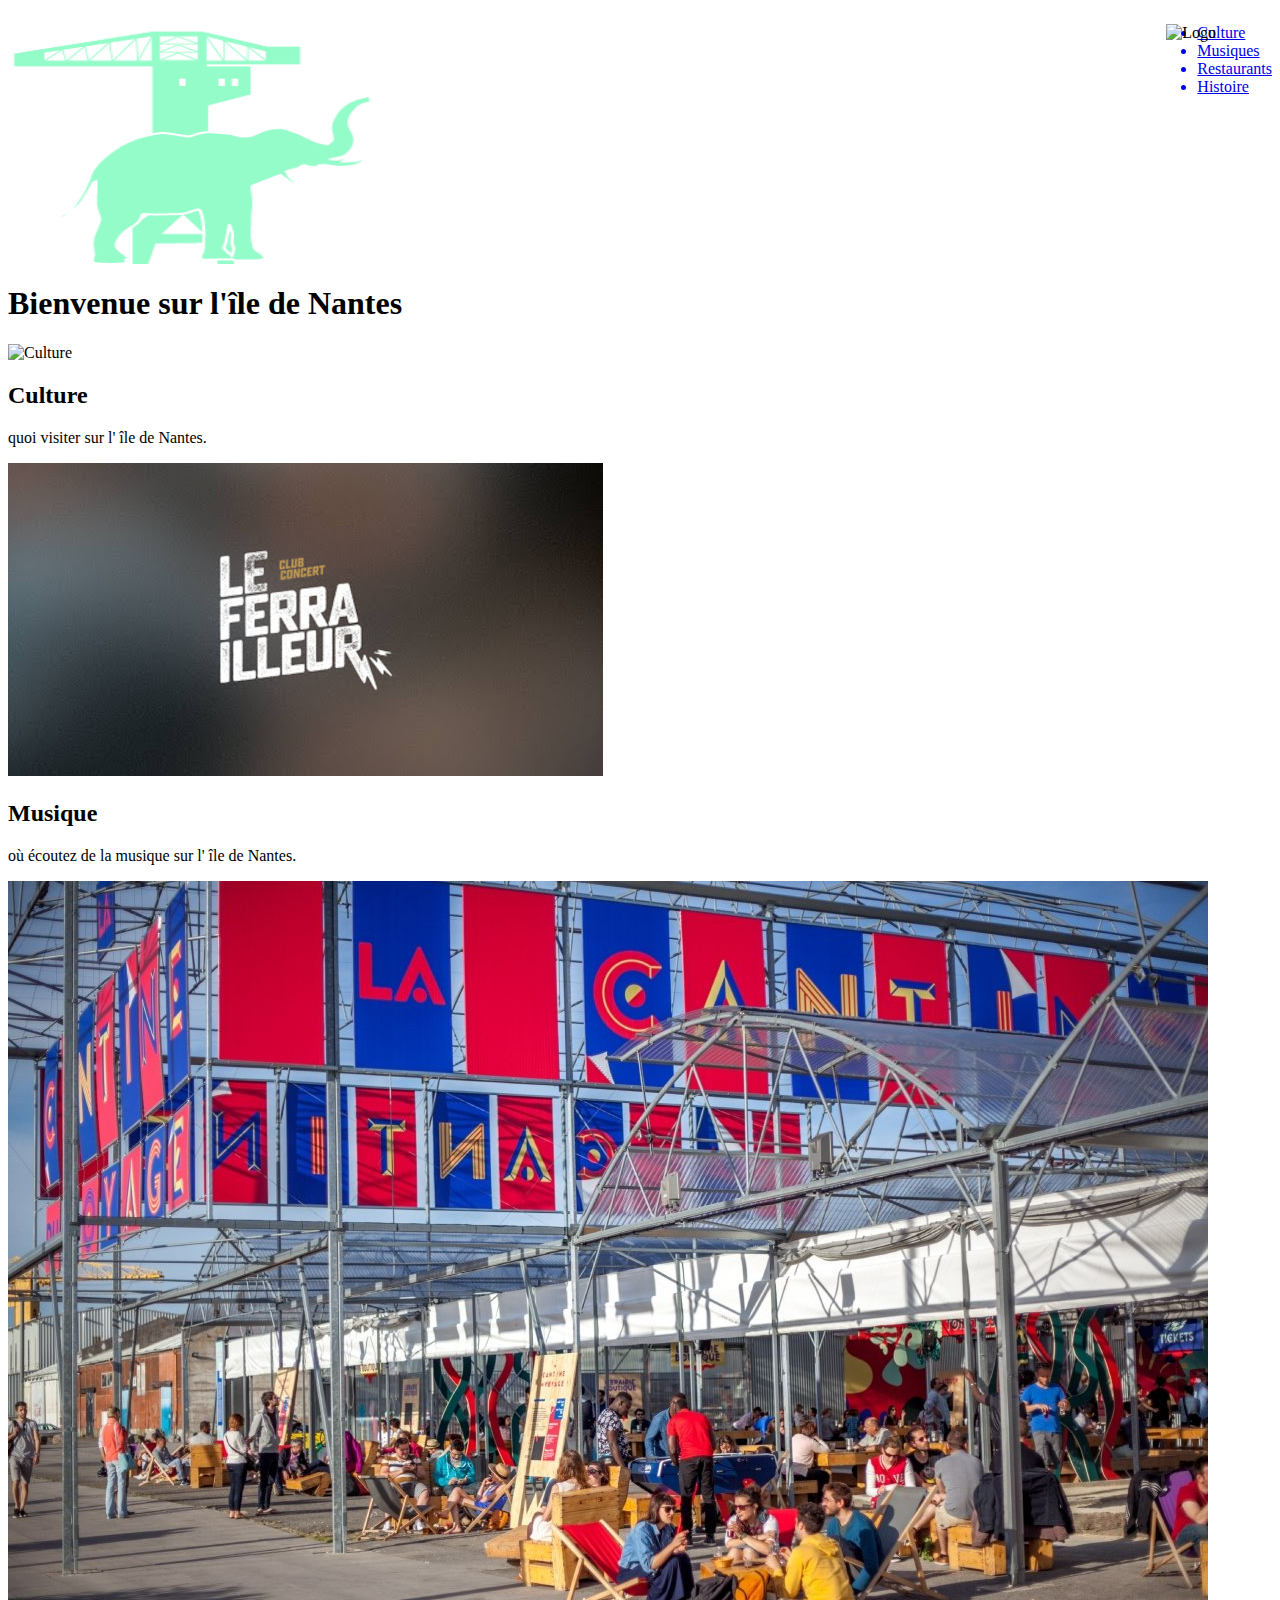
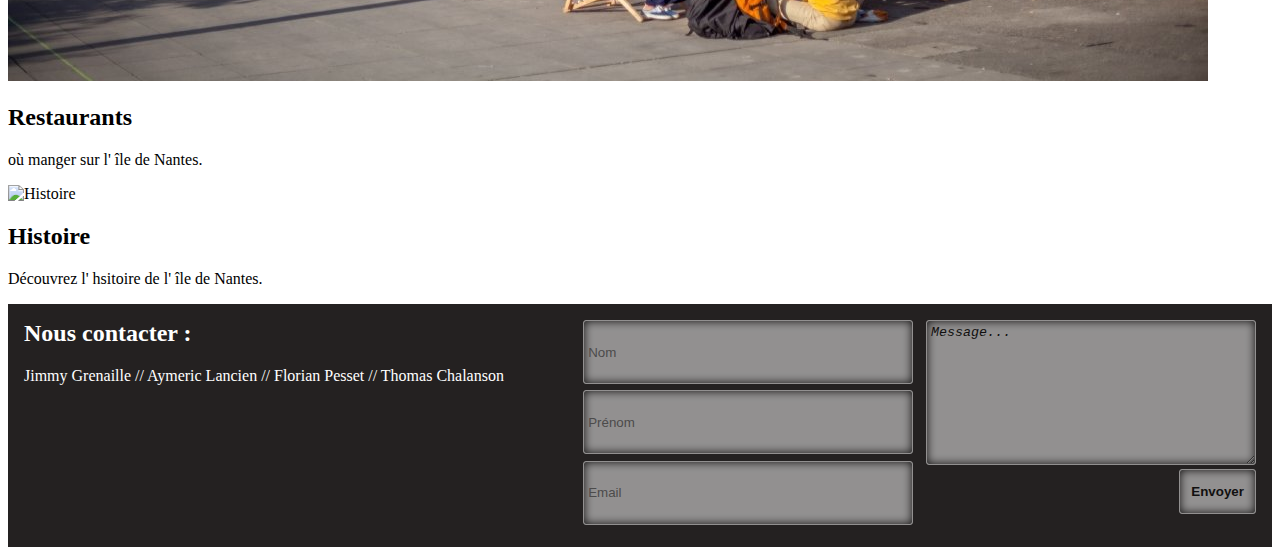
==== index.html @ bfe210f3 "footer desktop" ====
<!DOCTYPE html>
<html lang="fr">

<head>
  <meta charset="UTF-8">
  <meta name="viewport" content="width=device-width, initial-scale=1.0">

  <title>île de Nantes</title>
  <link rel="stylesheet" href="style.css">
  <link rel="stylesheet" href="container.css">
</head>

<body>

  <header>
    
    <section class="image-header">
    
      <img class="logo" src="img/logo nantes.png" alt="logo d'un elephant">
      

      <nav role="navigation">
        <div id="menuToggle">
          <img class="burger" src="img/Hamburger_icon.svg" alt="Logo">
          
          <ul id="menu">

            <a href="musiques.html">
              <li>Culture</li>
            </a>
            <a href="musiques.html">
              <li>Musiques</li>
            </a>
            <a href="musiques.html">
              <li>Restaurants</li>
            </a>
            <a href="musiques.html">
              <li>Histoire</li>
            </a>

          </ul>
        </div>
      </nav>
    </section>
    
  </header>

  <div class="headContainer">
    <div class="headTitle">
      <span class="titleTop"></span>
      <h1 class="title1">Bienvenue sur l'île de Nantes</h1>
      <span class="titleTop"></span>
    </div>
  </div>

  <section class="container">
    <div class="bg"><img src="img/les machines.jpg" alt="Culture">
      <div class="overlay">
        <h2>Culture</h2>
        <p>quoi visiter sur l' île de Nantes.</p>
      </div>
    </div>
    <div class="bg"><img src="img/feralleuir.jpg" alt="Musique">
      <div class="overlay">
        <h2>Musique</h2>
        <p>où écoutez de la musique sur l' île de Nantes.</p>
      </div>
    </div>
    <div class="bg"><img src="img/cantine.jpg" alt="Restaurants">
      <div class="overlay">
        <h2>Restaurants</h2>
        <p>où manger sur l' île de Nantes.</p>
      </div>
    </div>
    <div class="bg"><img src="img/photo.jpg" alt="Histoire" class="histoire">
      <div class="overlay">
        <h2>Histoire</h2>
        <p>Découvrez l' hsitoire de l' île de Nantes.</p>
      </div>
    </div>
  </section>

  <footer>
    <div class="footer-title">
      <h2 class="contact">Nous contacter :</h2>
      <p>Jimmy Grenaille  //  Aymeric Lancien  //  Florian Pesset  //  Thomas Chalanson</p>
    </div>
    <form class="form-container">
      <div class="input-desktop">
        <div class="child-container">
          <label for="last-name"></label>
          <input type="text" id="last-name" placeholder="Nom">
        </div>
        <div class="child-container">
          <label for="first-name"></label>
          <input type="text" id="first-name" placeholder="Prénom">
        </div>
        <div class="child-container">
          <label for="mail"></label>
          <input type="email" id="mail" placeholder="Email">
        </div>
      </div>
      <div class="area-desktop">
        <div class="child-container">
          <label for="msg"></label>
          <textarea id="msg">Message...</textarea>
        </div>
        <div class="child-container">
          <button type="submit">Envoyer</button>
        </div>
      </div>
    </form>
  </footer>

  <script src="script.js"></script>
</body>

</html>
---- style.css ----
/* Polices */
@import url('https://fonts.googleapis.com/css2?family=Coda&display=swap'); /* menu */
@import url('https://fonts.googleapis.com/css2?family=Oswald&display=swap'); /*titres*/
@import url('https://fonts.googleapis.com/css2?family=Piazzolla:wght@300&display=swap'); /* textes paragraphes */

/* Début Header */

.headerright {
  flex: 2;
  background-image: url(img/image-header.png);
  background-size: cover;
}

.image-header{
  background-image: url("img/image-header.png");
  display: flex;
  justify-content: space-between;
  background-repeat: no-repeat;
  background-size: 100vw;
  height: 20vw;
}


.logo{
  width: 30%;
}

.burger {
  position: absolute;
  right: 5vw;

}
/*
#menu{
  visibility: hidden;
}
*/

/*Fin Header*/


/* Début styles pages annexes */ 

.scenes-ile {
  display: flex;
  flex-direction: column;
  width: 100%;
}

.scenes-ile  h1 {
  font-family: "Oswald";
  text-align: center;
  text-shadow: 3px 6px 3px gray;
  font-size: 5vw;
}

article {
  display: flex;
  flex-direction: column;
  margin: 1.25rem;

}

article img {
  max-width: 100%;
  height: auto;
}

article p {
  font-family: "Piazzolla";
  border-width: 1px;
  border-style: solid;
  border-color: black;
  margin: 0vw;
  padding: 2vw;
  box-shadow: 0 2px 2px 0 black;
  box-sizing: content-box;
}
/* Fin styles pages annexes */

/*
CSS pour le footer
*/

@media screen and (max-width: 768px) {
  footer {
    background-color: #242121;
  }

  footer > div > h2 {
    font-family: "Oswald";
    margin-bottom: .5em;
  }

  .form-container{
    display: flex;
    flex-direction: column;
    align-items: center;
    
  }

  .child-container {
    display: flex;
    width: 93vw; 
    padding: .3em;
    flex-direction: row-reverse;
  }

  .footer-title {
    margin-bottom: 1em;
    color: #fff;
    padding: 0.7em;
  }

  input, textarea {
    padding: .3em;
    border: 1px solid #fff;
    border-radius: 3px;
    background: #fff;
    opacity: 50%;
    width: 93vw;
    height: 4em;
    box-shadow:inset 0 0 10px #000000;
    -moz-box-shadow:inset 0 0 10px #000000;
    -webkit-box-shadow:inset 0 0 10px #000000;
  }

  textarea {
    height: 8em;
    font-style: italic;
  }

  button {
    padding: .3em;
    border: 1px solid #fff;
    border-radius: 3px;
    background: #fff;
    opacity: 50%;
    width: 12em;
    height: 4em;
    box-shadow:inset 0 0 10px #000000;
    -moz-box-shadow:inset 0 0 10px #000000;
    -webkit-box-shadow:inset 0 0 10px #000000;
    font-weight: bold;
  }
}





@media screen and (min-width: 768px) {
  /* Début media pages annexes */ 

.scenes-ile {
  display: flex;
  flex-direction: column;
  width: 100%;
}

.scenes-ile  h1 {
  font-family: "Oswald";
  text-align: center;
  text-shadow: 3px 6px 3px gray;
}

article {
  display: grid;
  grid-column-gap: 1vw;
  align-items: center;


}

article img {
  max-width: 40vw;

}


article p {
  grid-column: 2;
}
/* Fin styles pages annexes */

}

@media screen and (min-width: 768px) {
  footer { 
    padding: 1em;
    background-color: #242121;
    display: grid;
    grid-gap: 5vw;
    grid-template-columns: repeat(2, 1fr);
    grid-template-rows: 1fr;
  }

  .form-container {
    display: grid;
    grid-gap: 1vw;
  }

  .contact {
    margin-top: 0;
  }

  .footer-title {
    margin-bottom: 1em;
    color: #fff;
    grid-column: 1 / 2;
  }

  .area-desktop {
    grid-column: 2 / 3;
  }

  input {
    padding: .3em;
    border: 1px solid #fff;
    border-radius: 3px;
    background: #fff;
    opacity: 50%;
    width: 25vw;
    height: 6vh;
    margin-bottom: 0.7vh;
    box-shadow:inset 0 0 10px #000000;
    -moz-box-shadow:inset 0 0 10px #000000;
    -webkit-box-shadow:inset 0 0 10px #000000;
  }

  textarea {
    padding: .3em;
    border: 1px solid #fff;
    border-radius: 3px;
    background: #fff;
    opacity: 50%;
    width: 25vw;
    height: 15vh;
    box-shadow:inset 0 0 10px #000000;
    -moz-box-shadow:inset 0 0 10px #000000;
    -webkit-box-shadow:inset 0 0 10px #000000;
    font-style: italic;
  }

  button {
    padding: .3em;
    border: 1px solid #fff;
    border-radius: 3px;
    background: #fff;
    opacity: 50%;
    width: 6vw;
    height: 5vh;
    float: right;
    box-shadow:inset 0 0 10px #000000;
    -moz-box-shadow:inset 0 0 10px #000000;
    -webkit-box-shadow:inset 0 0 10px #000000;
    font-weight: bold;
  }
}
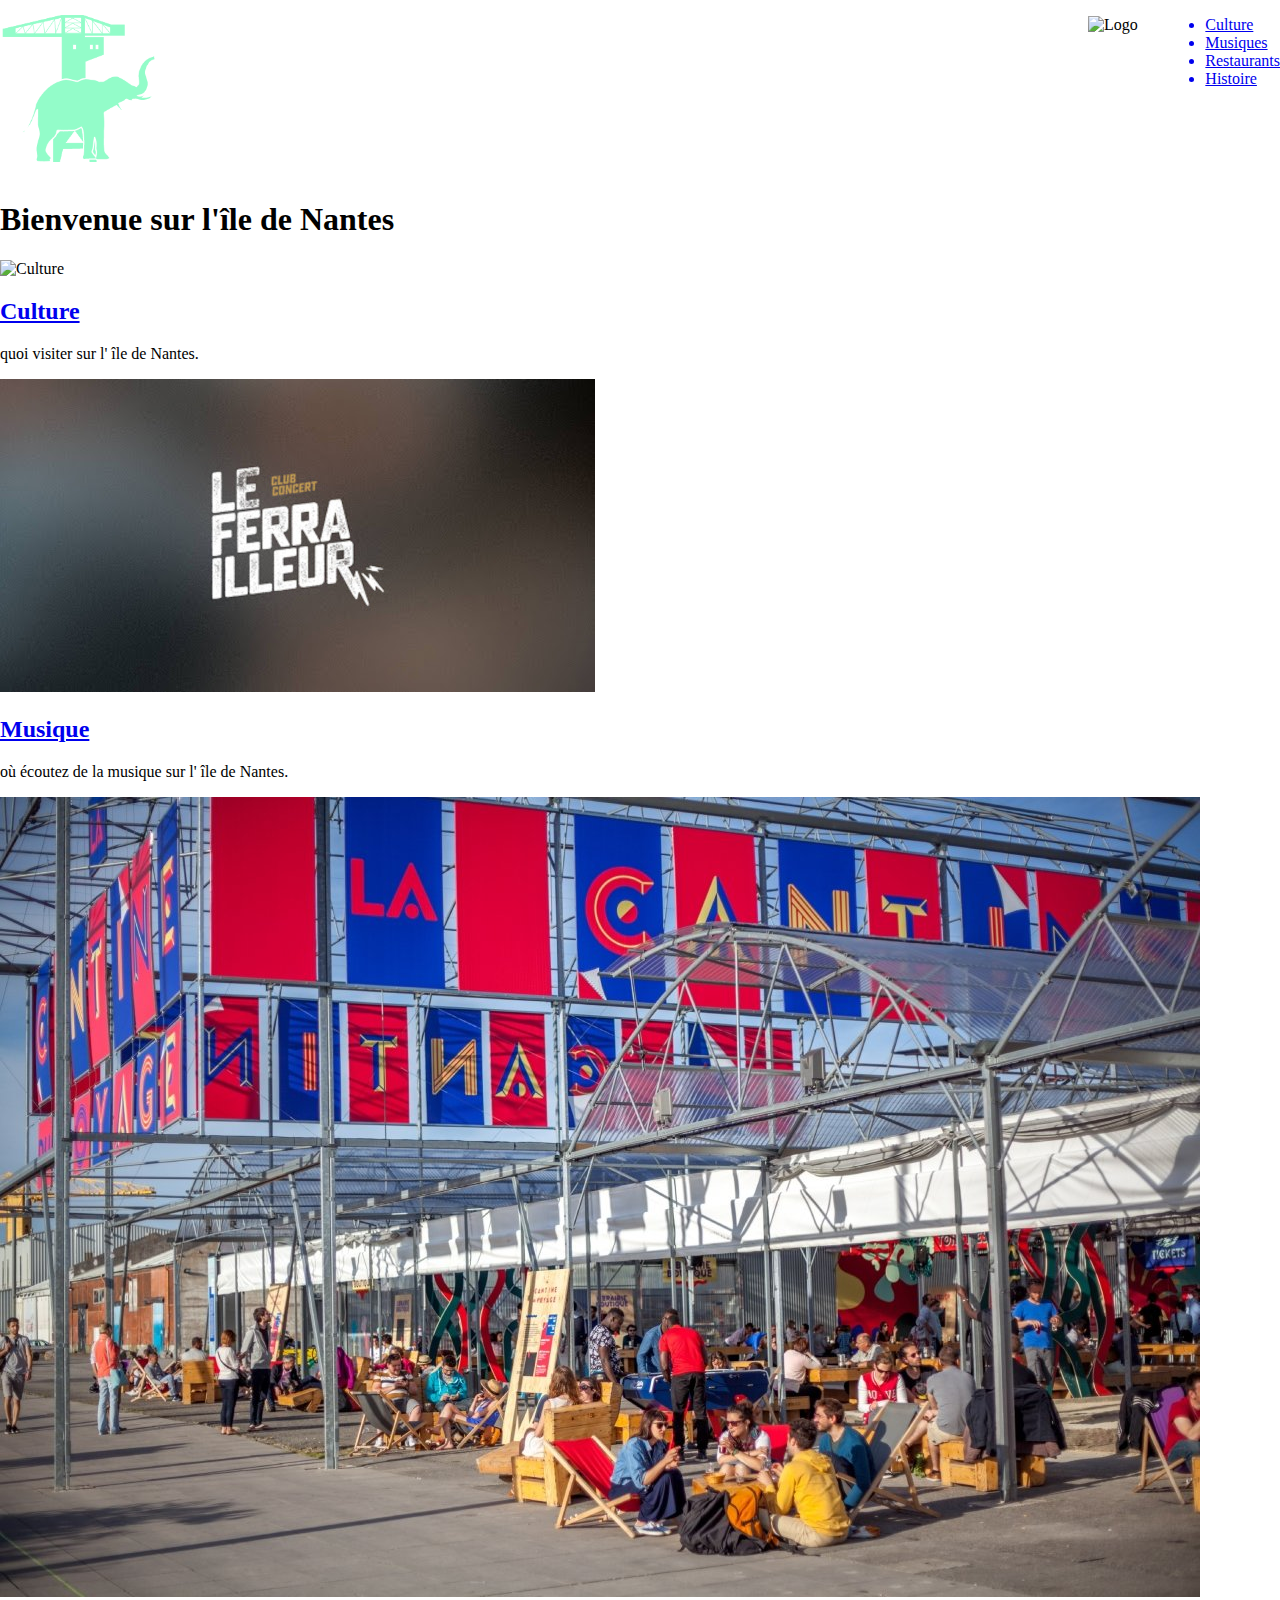
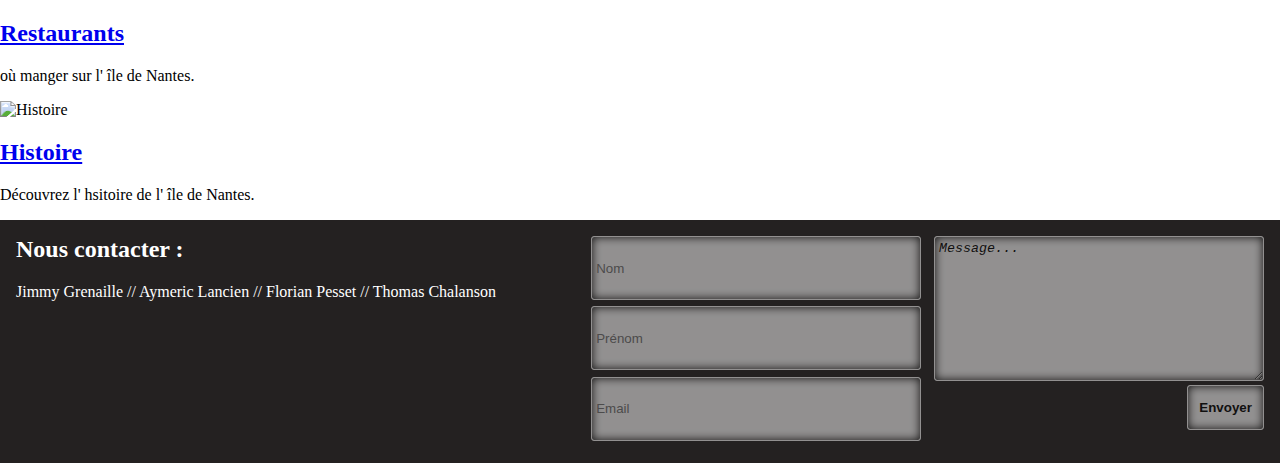
==== commit d02d9fa5: "create a Nantes Mode ( as Dark mode )!" ====
--- a/index.html
+++ b/index.html
@@ -1,6 +1,5 @@
 <!DOCTYPE html>
 <html lang="fr">
-
 <head>
   <meta charset="UTF-8">
   <meta name="viewport" content="width=device-width, initial-scale=1.0">
@@ -8,6 +7,7 @@
   <title>île de Nantes</title>
   <link rel="stylesheet" href="style.css">
   <link rel="stylesheet" href="container.css">
+  <link rel="stylesheet" href="darkmode.css">
 </head>
 
 <body>
@@ -15,9 +15,9 @@
   <header>
     
     <section class="image-header">
-    
-      <img class="logo" src="img/logo nantes.png" alt="logo d'un elephant">
-      
+      <a href="index.html">
+        <img class="logo" href="index.html" src="img/logo nantes.png" alt="logo d'un elephant" >
+      </a>
 
       <nav role="navigation">
         <div id="menuToggle">
@@ -56,25 +56,25 @@
   <section class="container">
     <div class="bg"><img src="img/les machines.jpg" alt="Culture">
       <div class="overlay">
-        <h2>Culture</h2>
+        <h2><a href="culture.html">Culture</a></h2>
         <p>quoi visiter sur l' île de Nantes.</p>
       </div>
     </div>
     <div class="bg"><img src="img/feralleuir.jpg" alt="Musique">
       <div class="overlay">
-        <h2>Musique</h2>
+        <h2><a href="musiques.html" class="zic">Musique</a></h2>
         <p>où écoutez de la musique sur l' île de Nantes.</p>
       </div>
     </div>
     <div class="bg"><img src="img/cantine.jpg" alt="Restaurants">
       <div class="overlay">
-        <h2>Restaurants</h2>
+        <h2><a href="restaurants.html">Restaurants</a></h2>
         <p>où manger sur l' île de Nantes.</p>
       </div>
     </div>
     <div class="bg"><img src="img/photo.jpg" alt="Histoire" class="histoire">
       <div class="overlay">
-        <h2>Histoire</h2>
+        <h2><a href="histoire.html">Histoire</a></h2>
         <p>Découvrez l' hsitoire de l' île de Nantes.</p>
       </div>
     </div>
--- a/style.css
+++ b/style.css
@@ -3,13 +3,12 @@
 @import url('https://fonts.googleapis.com/css2?family=Oswald&display=swap'); /*titres*/
 @import url('https://fonts.googleapis.com/css2?family=Piazzolla:wght@300&display=swap'); /* textes paragraphes */
 
+html, body {
+  margin: 0;
+}
+
+
 /* Début Header */
-
-.headerright {
-  flex: 2;
-  background-image: url(img/image-header.png);
-  background-size: cover;
-}
 
 .image-header{
   background-image: url("img/image-header.png");
@@ -20,14 +19,15 @@
   height: 20vw;
 }
 
-
 .logo{
-  width: 30%;
+  width: 25vw;
+  height: 19vw;
 }
 
 .burger {
   position: absolute;
   right: 5vw;
+  width: 10%;
 
 }
 /*
@@ -75,6 +75,7 @@
   padding: 2vw;
   box-shadow: 0 2px 2px 0 black;
   box-sizing: content-box;
+  background-color: #fff ;
 }
 /* Fin styles pages annexes */
 
@@ -143,49 +144,49 @@
     -webkit-box-shadow:inset 0 0 10px #000000;
     font-weight: bold;
   }
-}
-
-
-
-
+
+}
 
 @media screen and (min-width: 768px) {
+  .image-header{
+    height: 20vh;
+    background-size: 100%, auto;
+  }
+  .logo{
+    width: 18vh;
+    height: 18vh;
+  }
   /* Début media pages annexes */ 
 
-.scenes-ile {
-  display: flex;
-  flex-direction: column;
-  width: 100%;
-}
-
-.scenes-ile  h1 {
-  font-family: "Oswald";
-  text-align: center;
-  text-shadow: 3px 6px 3px gray;
-}
-
-article {
-  display: grid;
-  grid-column-gap: 1vw;
-  align-items: center;
-
-
-}
-
-article img {
-  max-width: 40vw;
-
-}
-
-
-article p {
-  grid-column: 2;
-}
-/* Fin styles pages annexes */
-
-}
-
-@media screen and (min-width: 768px) {
+  .scenes-ile {
+    display: flex;
+    flex-direction: column;
+    width: 100%;
+  }
+
+  .scenes-ile  h1 {
+    font-family: "Oswald";
+    text-align: center;
+    text-shadow: 3px 6px 3px gray;
+  }
+
+  article {
+    display: grid;
+    grid-column-gap: 1vw;
+    align-items: center;
+
+
+  }
+
+  article img {
+    max-width: 40vw;
+
+  }
+
+  article p {
+    grid-column: 2;
+  }
+  /* Debut footer */
   footer { 
     padding: 1em;
     background-color: #242121;
@@ -257,3 +258,4 @@
     font-weight: bold;
   }
 }
+
--- a/darkmode.css
+++ b/darkmode.css
@@ -0,0 +1,94 @@
+.switch-container {
+  display: flex;
+  align-items: center;
+  justify-content: space-around ;
+  background-color: yellow;
+  width: 10vw;
+  border-radius: 5px;
+}
+
+.dark-mode {
+  filter: invert(1) hue-rotate(180deg);
+  background: url(./img/jaune.jpg);
+}
+
+.switch {
+  position: relative;
+  display: inline-block;
+  width: 60px;
+  height: 34px;
+}
+
+.switch input { 
+  opacity: 0;
+  width: 0;
+  height: 0;
+}
+
+.slider {
+  position: absolute;
+  cursor: pointer;
+  top: 0;
+  left: 0;
+  right: 0;
+  bottom: 0;
+  background-color: #ccc;
+  -webkit-transition: .4s;
+  transition: .4s;
+}
+
+.slider:before {
+  position: absolute;
+  content: "";
+  height: 26px;
+  width: 26px;
+  left: 4px;
+  bottom: 4px;
+  background-color: white;
+  -webkit-transition: .4s;
+  transition: .4s;
+}
+
+input:checked + .slider {
+  background-color:green;
+}
+
+input:focus + .slider {
+  box-shadow: 0 0 1px green;
+}
+
+input:checked + .slider:before {
+  -webkit-transform: translateX(26px);
+  -ms-transform: translateX(26px);
+  transform: translateX(26px);
+}
+
+/* Rounded sliders */
+.slider.round {
+  border-radius: 34px;
+}
+
+.slider.round:before {
+  border-radius: 50%;
+}
+
+/* .switch {
+  background-color: yellowgreen; 
+  border: none;
+  border-radius: 5px;
+  padding: 15px 10px;
+  text-align: center;
+  text-decoration: none;
+  display: inline-block;
+  font-size: 16px;
+  margin: 4px 2px;
+  cursor: pointer;
+} */
+
+/* Hide default HTML checkbox */
+
+/* .switch input {
+  opacity: 0;
+  width: 0;
+  height: 0;
+} */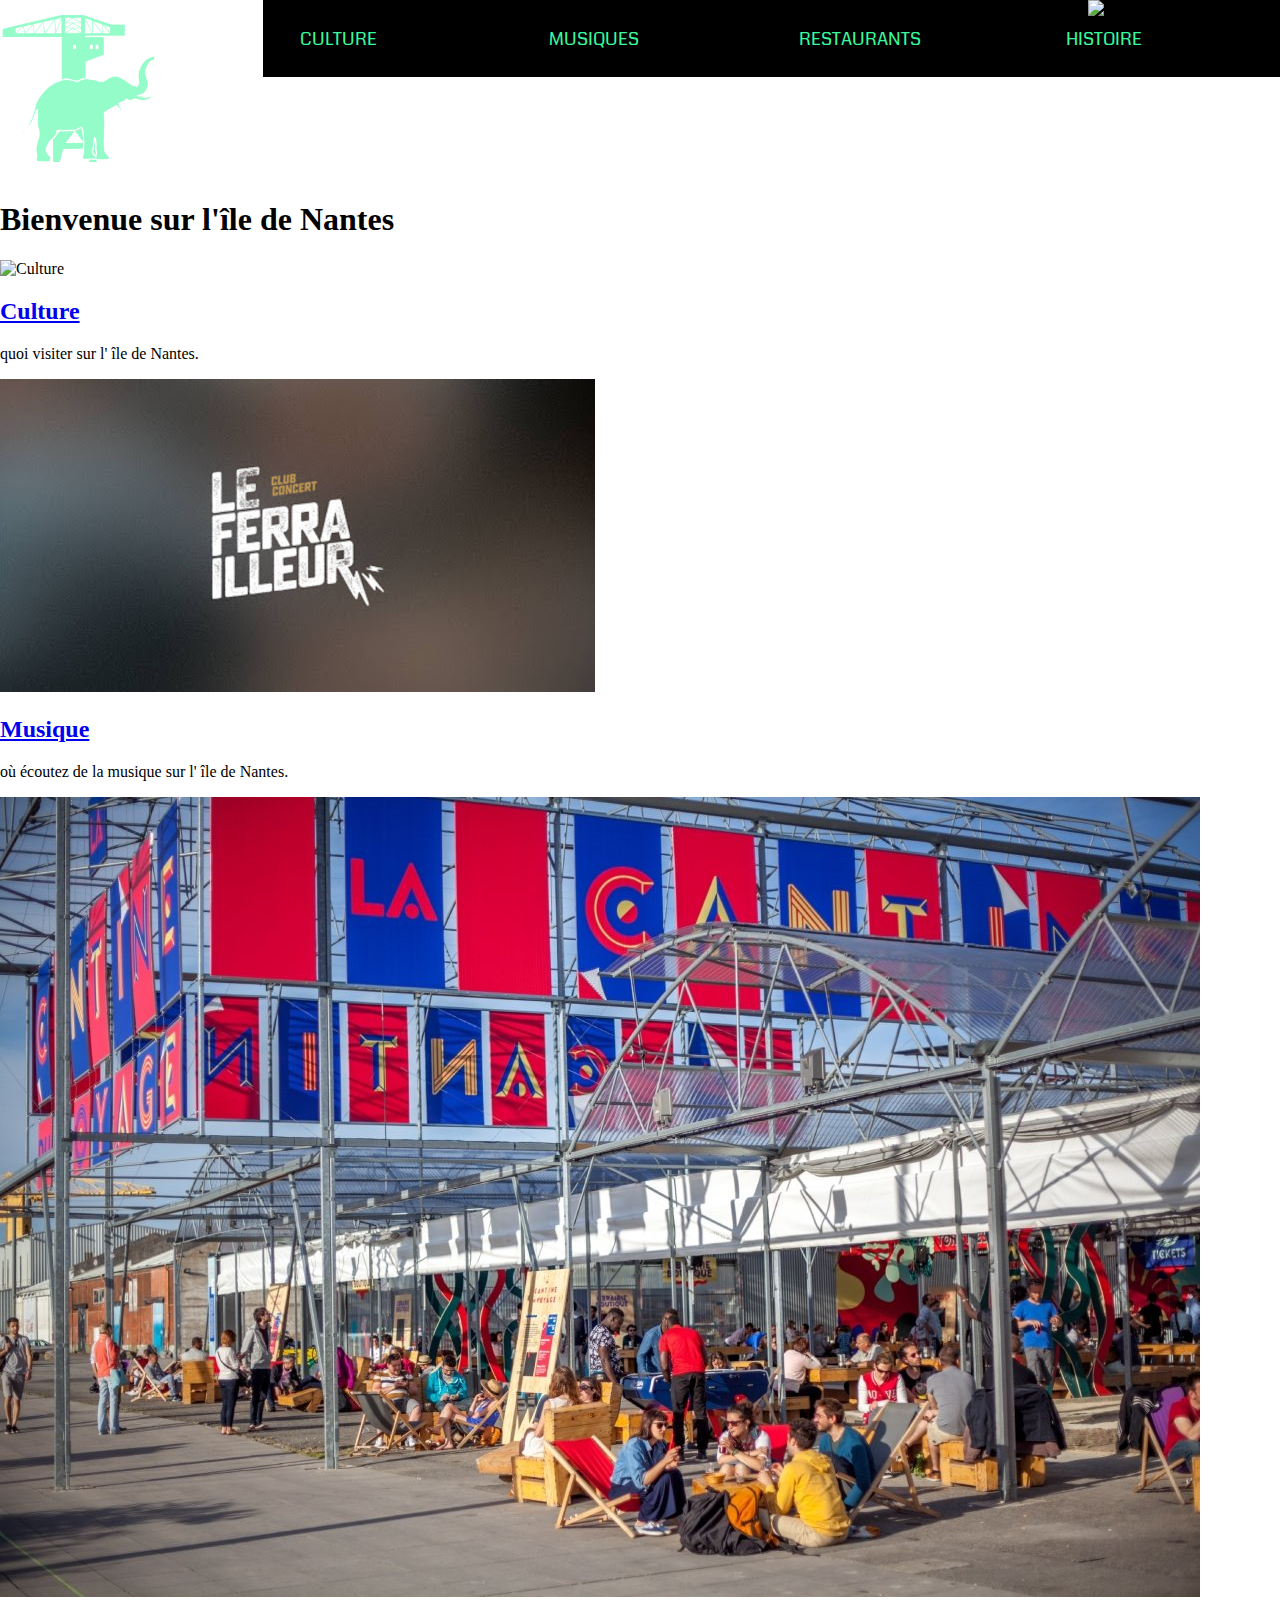
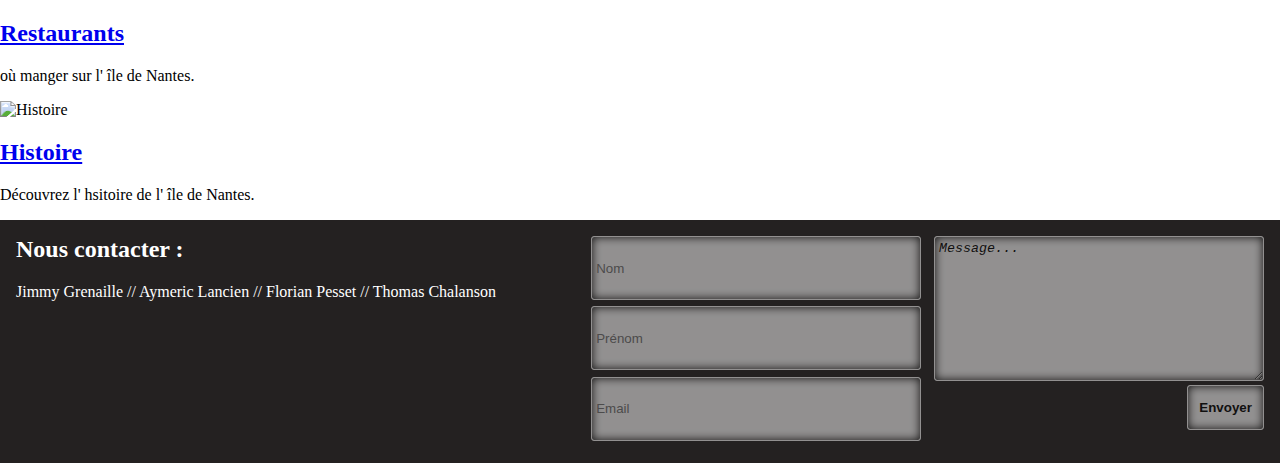
==== commit dc2ad48b: "to pull the last commit" ====
--- a/index.html
+++ b/index.html
@@ -23,7 +23,7 @@
         <div id="menuToggle">
           <img class="burger" src="img/Hamburger_icon.svg" alt="Logo">
           
-          <ul id="menu">
+          <ul class="menu">
 
             <a href="musiques.html">
               <li>Culture</li>
--- a/style.css
+++ b/style.css
@@ -30,6 +30,31 @@
   width: 10%;
 
 }
+body{
+  padding: 0;
+  margin: 0;
+}
+nav ul{
+  list-style: none;
+  background: black;
+  text-align: center;
+  padding: 0;
+  margin: 0;
+}
+
+nav a {
+  text-decoration: none;
+  color: #39F99D;
+  width: 100px;
+  display: inline-block;
+  padding: 2vw;
+  font-size: 18px;
+  font-family:"Coda";
+  margin-right: 100px;
+  text-transform: uppercase;
+}
+
+
 /*
 #menu{
   visibility: hidden;
@@ -155,7 +180,10 @@
   .logo{
     width: 18vh;
     height: 18vh;
-  }
+/* a partir d'ici JIMMY */
+
+  }
+
   /* Début media pages annexes */ 
 
   .scenes-ile {
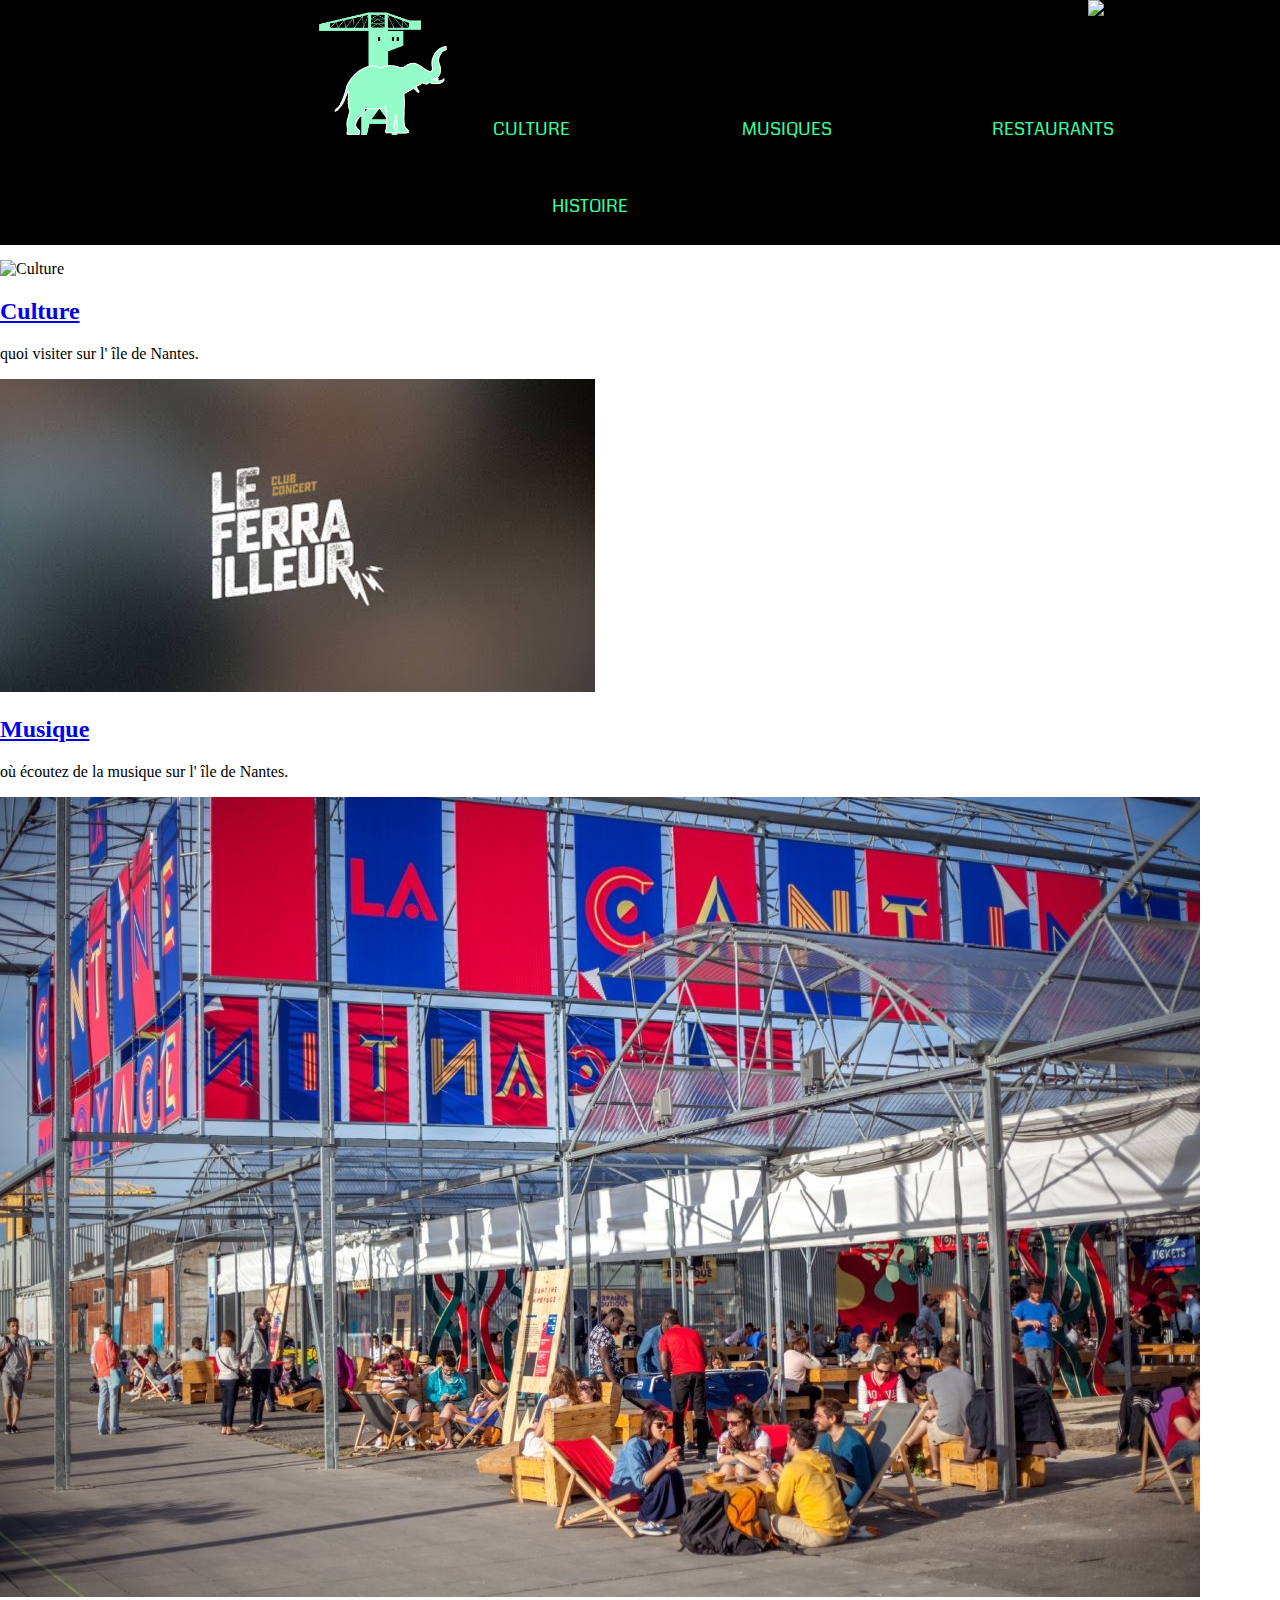
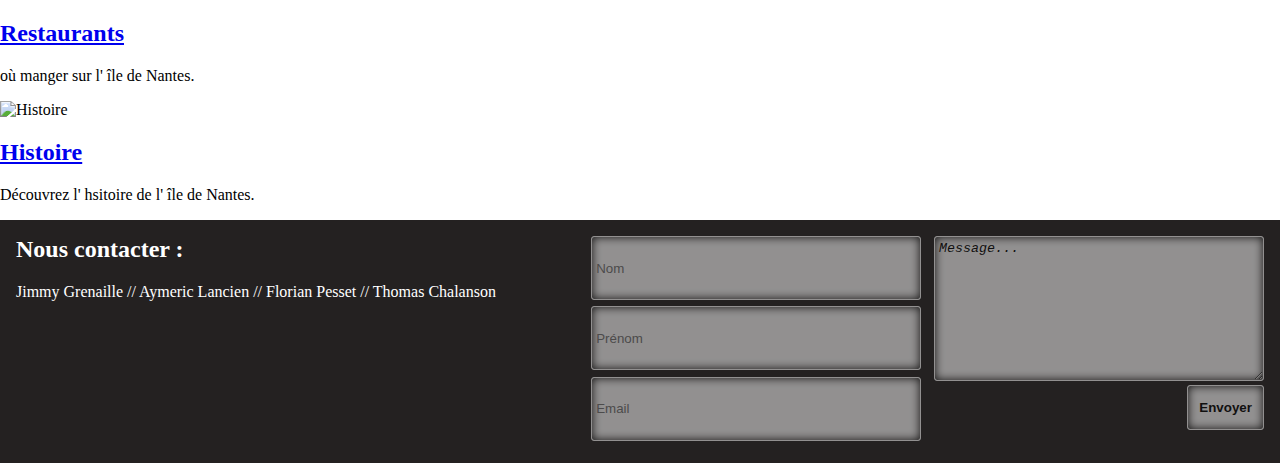
==== commit 948b1e07: "do the menu" ====
--- a/index.html
+++ b/index.html
@@ -15,16 +15,15 @@
   <header>
     
     <section class="image-header">
-      <a href="index.html">
-        <img class="logo" href="index.html" src="img/logo nantes.png" alt="logo d'un elephant" >
-      </a>
-
+  
       <nav role="navigation">
         <div id="menuToggle">
-          <img class="burger" src="img/Hamburger_icon.svg" alt="Logo">
+          <img class="burger" alt="Logo">
           
           <ul class="menu">
-
+            <a href="index.html"></a>
+              <img class="logo" href="index.html" src="img/logo nantes.png" alt="logo d'un elephant" >
+            </a>
             <a href="musiques.html">
               <li>Culture</li>
             </a>
--- a/style.css
+++ b/style.css
@@ -6,7 +6,6 @@
 html, body {
   margin: 0;
 }
-
 
 /* Début Header */
 
@@ -21,19 +20,25 @@
 
 .logo{
   width: 25vw;
-  height: 19vw;
+  height: 5vh;
 }
 
 .burger {
   position: absolute;
   right: 5vw;
   width: 10%;
-
-}
+}
+
 body{
   padding: 0;
   margin: 0;
 }
+
+nav {
+  width: 100vw;
+  display: none;
+}
+
 nav ul{
   list-style: none;
   background: black;
@@ -83,7 +88,6 @@
   display: flex;
   flex-direction: column;
   margin: 1.25rem;
-
 }
 
 article img {
@@ -169,19 +173,23 @@
     -webkit-box-shadow:inset 0 0 10px #000000;
     font-weight: bold;
   }
-
 }
 
 @media screen and (min-width: 768px) {
   .image-header{
     height: 20vh;
     background-size: 100%, auto;
-  }
+    display: flex;
+    justify-content: space-around;
+  }
+  nav {
+    display: block;
+  }
+
   .logo{
-    width: 18vh;
-    height: 18vh;
+    width: auto;
+    height: 15vh;
 /* a partir d'ici JIMMY */
-
   }
 
   /* Début media pages annexes */ 
@@ -202,13 +210,10 @@
     display: grid;
     grid-column-gap: 1vw;
     align-items: center;
-
-
   }
 
   article img {
     max-width: 40vw;
-
   }
 
   article p {
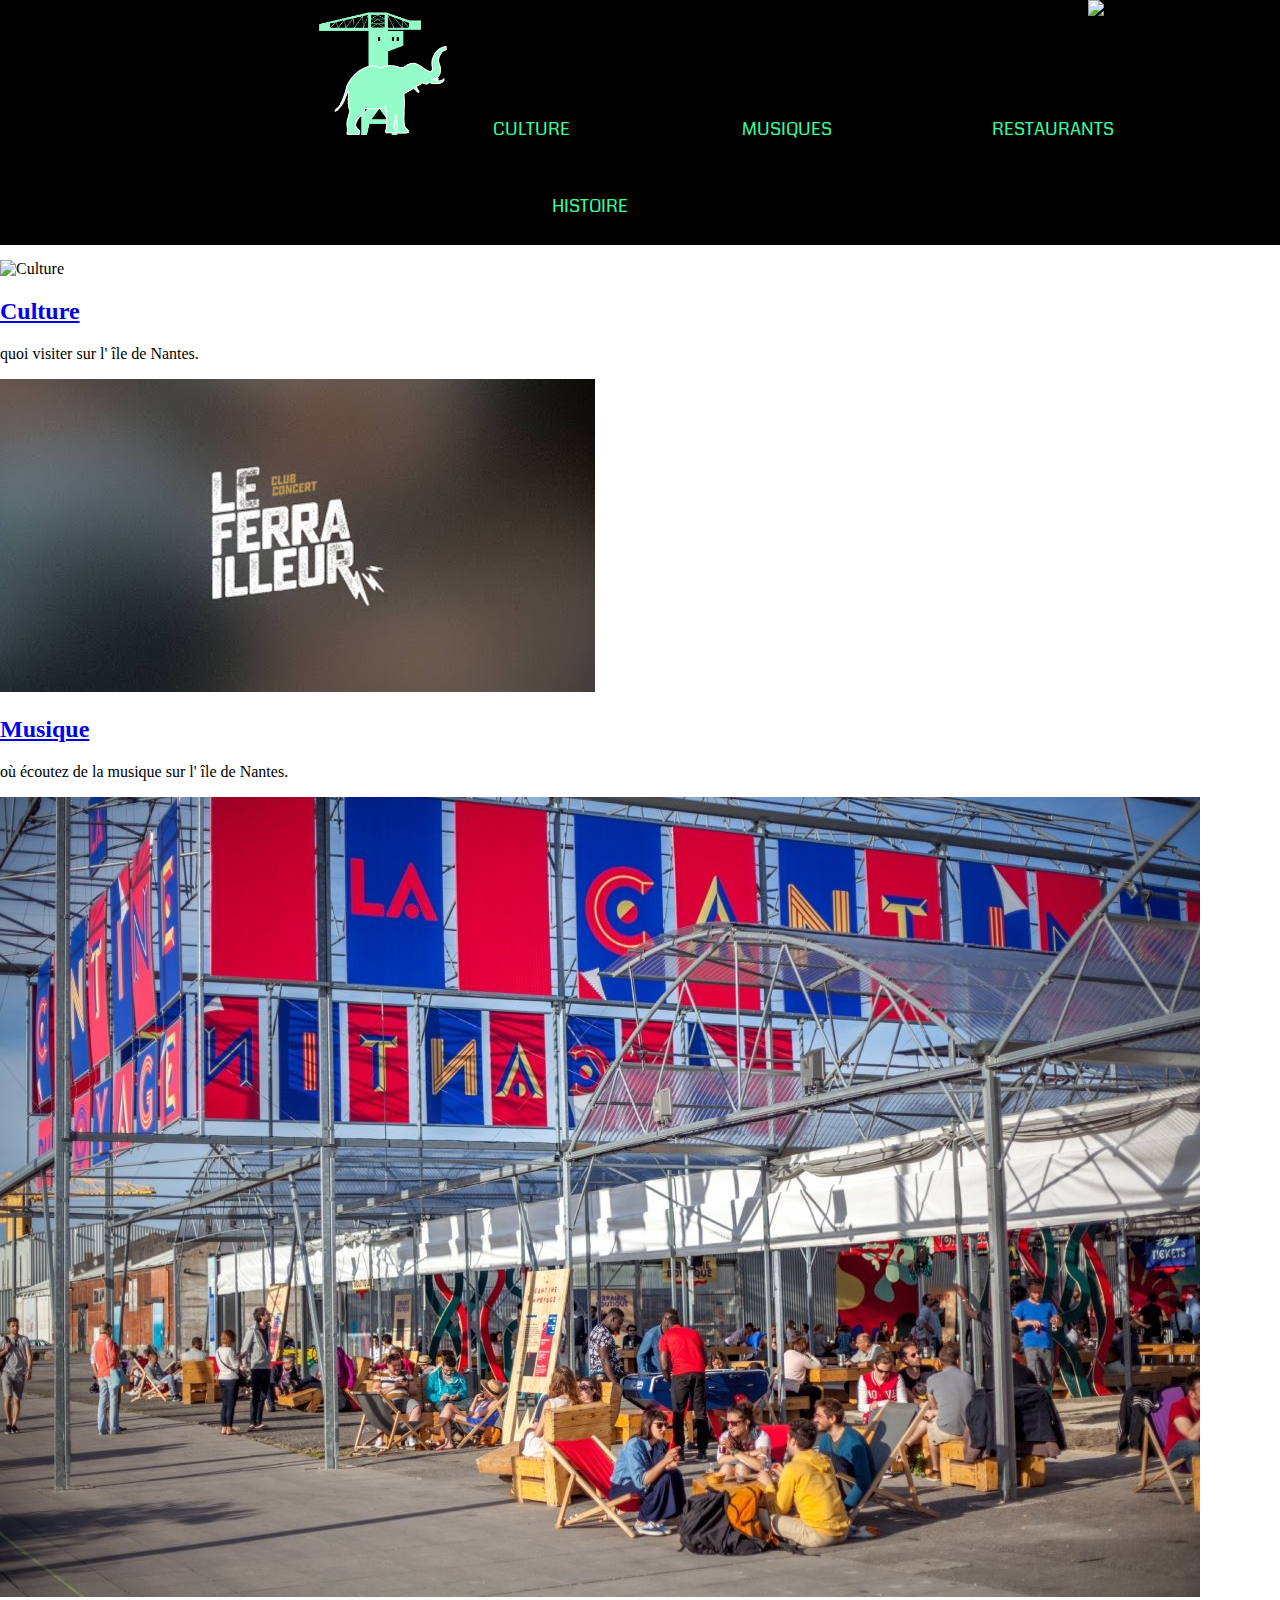
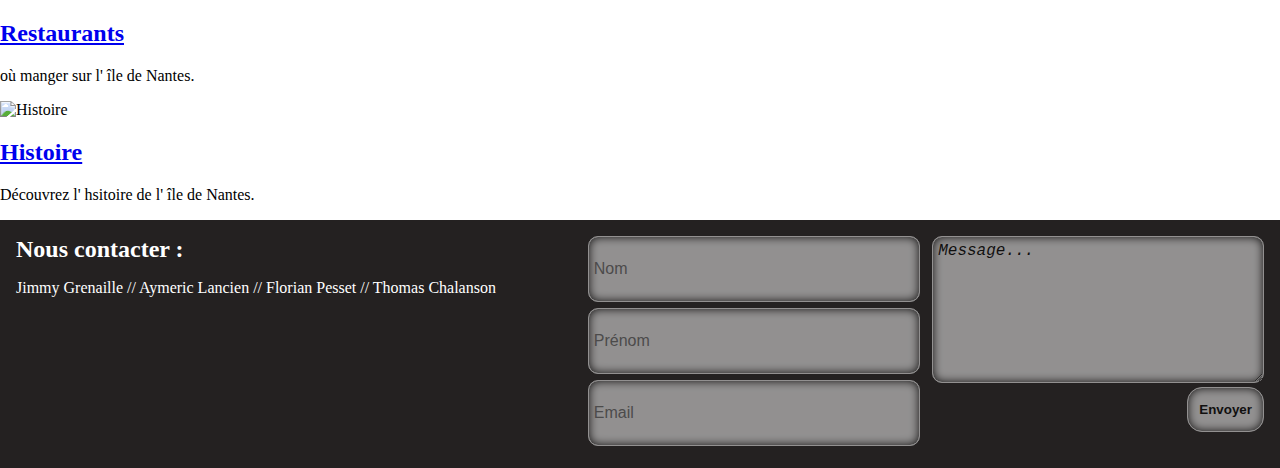
==== commit 393168e8: "Merge branch 'master' of https://github.com/thomas37000/ileDeNantes into master" ====
--- a/index.html
+++ b/index.html
@@ -105,7 +105,7 @@
           <textarea id="msg">Message...</textarea>
         </div>
         <div class="child-container">
-          <button type="submit">Envoyer</button>
+          <button type="submit" id="send">Envoyer</button>
         </div>
       </div>
     </form>
--- a/style.css
+++ b/style.css
@@ -58,7 +58,10 @@
   margin-right: 100px;
   text-transform: uppercase;
 }
-
+nav {
+  display: flex;
+  width: 100vw;
+}
 
 /*
 #menu{
@@ -117,7 +120,7 @@
     background-color: #242121;
   }
 
-  footer > div > h2 {
+  .contact {
     font-family: "Oswald";
     margin-bottom: .5em;
   }
@@ -145,7 +148,7 @@
   input, textarea {
     padding: .3em;
     border: 1px solid #fff;
-    border-radius: 3px;
+    border-radius: 15px;
     background: #fff;
     opacity: 50%;
     width: 93vw;
@@ -163,7 +166,7 @@
   button {
     padding: .3em;
     border: 1px solid #fff;
-    border-radius: 3px;
+    border-radius: 30px;
     background: #fff;
     opacity: 50%;
     width: 12em;
@@ -236,6 +239,7 @@
 
   .contact {
     margin-top: 0;
+    margin-bottom: .5em;
   }
 
   .footer-title {
@@ -251,7 +255,7 @@
   input {
     padding: .3em;
     border: 1px solid #fff;
-    border-radius: 3px;
+    border-radius: 10px;
     background: #fff;
     opacity: 50%;
     width: 25vw;
@@ -260,12 +264,14 @@
     box-shadow:inset 0 0 10px #000000;
     -moz-box-shadow:inset 0 0 10px #000000;
     -webkit-box-shadow:inset 0 0 10px #000000;
+    outline: none;
+    font-size: 16px;
   }
 
   textarea {
     padding: .3em;
     border: 1px solid #fff;
-    border-radius: 3px;
+    border-radius: 10px;
     background: #fff;
     opacity: 50%;
     width: 25vw;
@@ -274,12 +280,14 @@
     -moz-box-shadow:inset 0 0 10px #000000;
     -webkit-box-shadow:inset 0 0 10px #000000;
     font-style: italic;
+    outline: none;
+    font-size: 16px;
   }
 
   button {
     padding: .3em;
     border: 1px solid #fff;
-    border-radius: 3px;
+    border-radius: 15px;
     background: #fff;
     opacity: 50%;
     width: 6vw;
@@ -289,6 +297,13 @@
     -moz-box-shadow:inset 0 0 10px #000000;
     -webkit-box-shadow:inset 0 0 10px #000000;
     font-weight: bold;
-  }
-}
-
+    outline: none;
+  }
+
+  .child-container:focus-within {
+    transition: all 0.2s ease-in;
+    transform: scale(1.05, 1.05);
+    opacity: 50%;
+  }
+}
+
--- a/darkmode.css
+++ b/darkmode.css
@@ -3,8 +3,10 @@
   align-items: center;
   justify-content: space-around ;
   background-color: yellow;
-  width: 10vw;
+  width: 30vw;
   border-radius: 5px;
+  padding-left: 10px;
+  padding-right: 10px;
 }
 
 .dark-mode {
@@ -72,23 +74,9 @@
   border-radius: 50%;
 }
 
-/* .switch {
-  background-color: yellowgreen; 
-  border: none;
-  border-radius: 5px;
-  padding: 15px 10px;
-  text-align: center;
-  text-decoration: none;
-  display: inline-block;
-  font-size: 16px;
-  margin: 4px 2px;
-  cursor: pointer;
-} */
+@media screen and (min-width: 768px) {
+  .switch-container {
+    width: 10vw;
+  }
+}
 
-/* Hide default HTML checkbox */
-
-/* .switch input {
-  opacity: 0;
-  width: 0;
-  height: 0;
-} */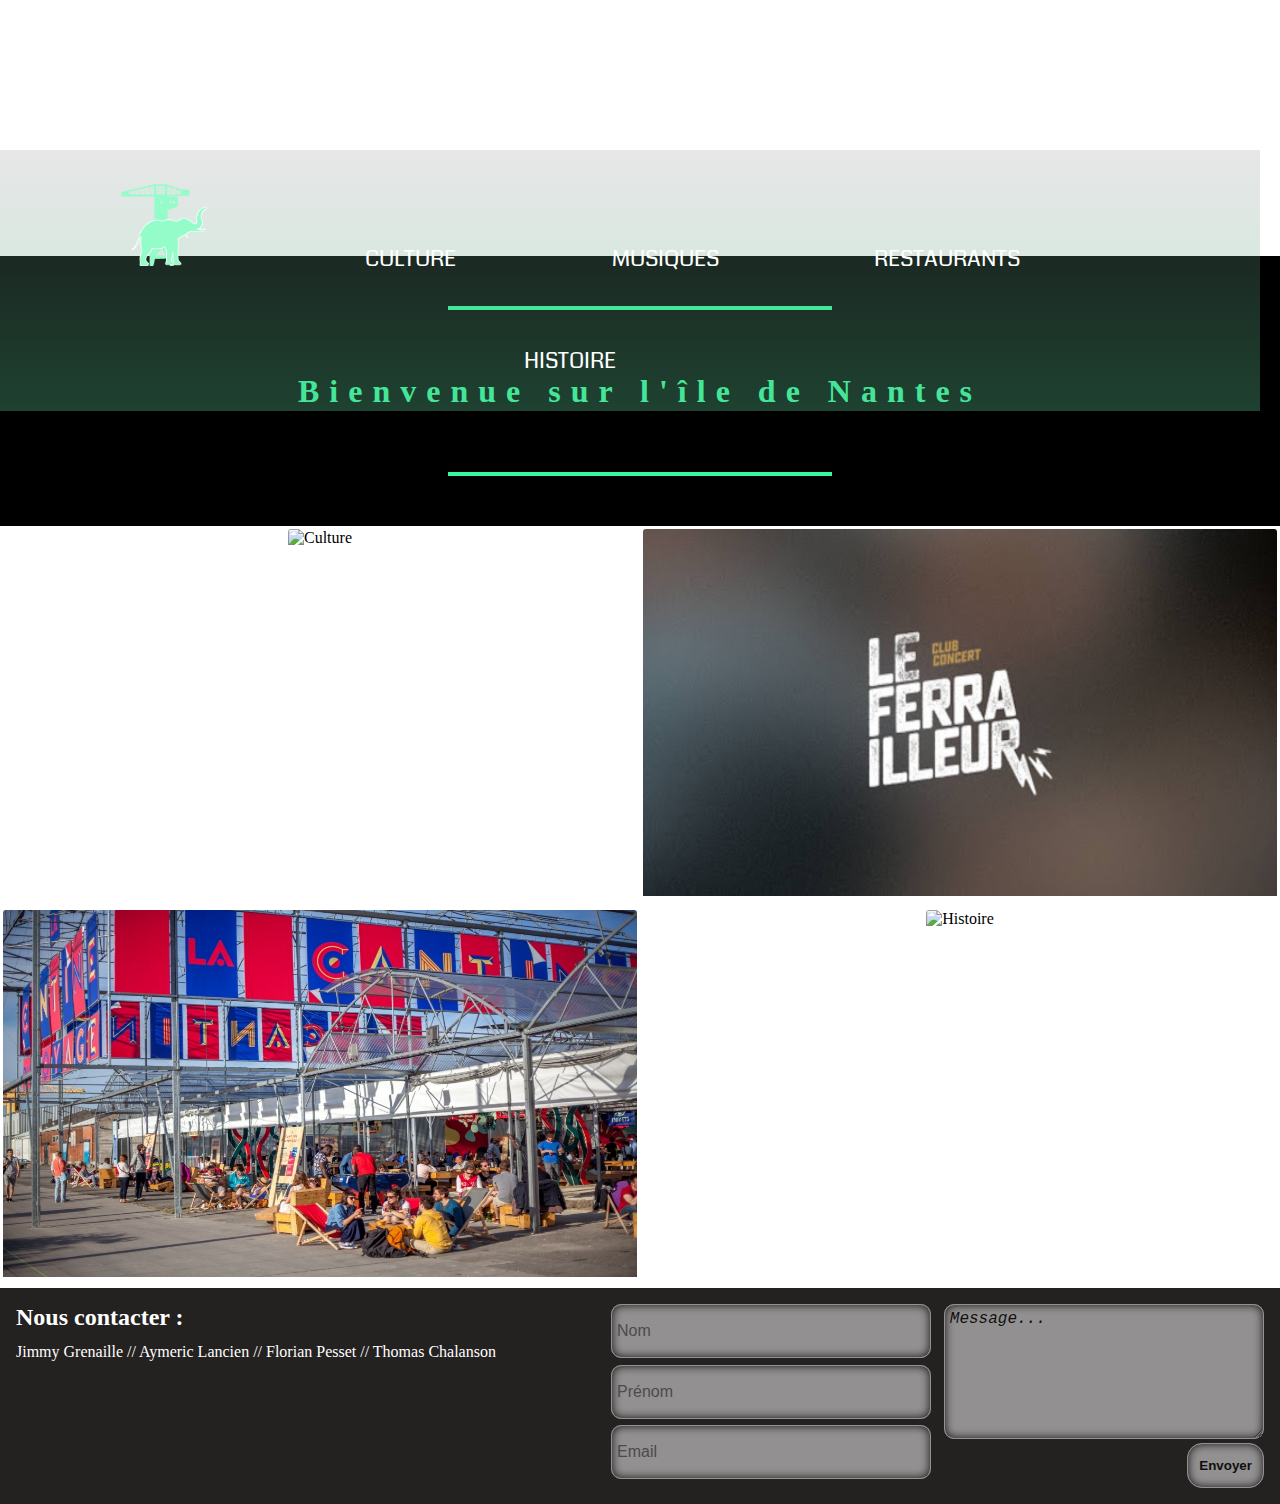
==== commit 0a2f2a3b: "finish the menu desktop" ====
--- a/index.html
+++ b/index.html
@@ -8,40 +8,42 @@
   <link rel="stylesheet" href="style.css">
   <link rel="stylesheet" href="container.css">
   <link rel="stylesheet" href="darkmode.css">
+  <link rel="stylesheet" href="nav.css">
+  
 </head>
 
 <body>
 
   <header>
-    
-    <section class="image-header">
-  
-      <nav role="navigation">
-        <div id="menuToggle">
-          <img class="burger" alt="Logo">
-          
-          <ul class="menu">
-            <a href="index.html"></a>
-              <img class="logo" href="index.html" src="img/logo nantes.png" alt="logo d'un elephant" >
-            </a>
-            <a href="musiques.html">
-              <li>Culture</li>
-            </a>
-            <a href="musiques.html">
-              <li>Musiques</li>
-            </a>
-            <a href="musiques.html">
-              <li>Restaurants</li>
-            </a>
-            <a href="musiques.html">
-              <li>Histoire</li>
-            </a>
+  <section class="image-header">
 
-          </ul>
-        </div>
-      </nav>
-    </section>
-    
+    <nav role="navigation">
+      <div id="menuToggle">
+        <input type="checkbox" />
+        <span></span>
+        <span></span>
+        <span></span>
+       
+        <ul id="menu">
+          <a href="index.html">
+            <img class="logo" href="index.html" src="img/logo nantes.png" alt="logo d'un elephant" >
+          </a>
+          <a href="musiques.html">
+            <li>Culture</li>
+          </a>
+          <a href="musiques.html">
+            <li>Musiques</li>
+          </a>
+          <a href="musiques.html">
+            <li>Restaurants</li>
+          </a>
+          <a href="musiques.html">
+            <li>Histoire</li>
+          </a>
+        </ul>
+      </div>
+    </nav>
+  </section>
   </header>
 
   <div class="headContainer">
--- a/style.css
+++ b/style.css
@@ -72,44 +72,6 @@
 /*Fin Header*/
 
 
-/* Début styles pages annexes */ 
-
-.scenes-ile {
-  display: flex;
-  flex-direction: column;
-  width: 100%;
-}
-
-.scenes-ile  h1 {
-  font-family: "Oswald";
-  text-align: center;
-  text-shadow: 3px 6px 3px gray;
-  font-size: 5vw;
-}
-
-article {
-  display: flex;
-  flex-direction: column;
-  margin: 1.25rem;
-}
-
-article img {
-  max-width: 100%;
-  height: auto;
-}
-
-article p {
-  font-family: "Piazzolla";
-  border-width: 1px;
-  border-style: solid;
-  border-color: black;
-  margin: 0vw;
-  padding: 2vw;
-  box-shadow: 0 2px 2px 0 black;
-  box-sizing: content-box;
-  background-color: #fff ;
-}
-/* Fin styles pages annexes */
 
 /*
 CSS pour le footer
@@ -194,34 +156,7 @@
     height: 15vh;
 /* a partir d'ici JIMMY */
   }
-
-  /* Début media pages annexes */ 
-
-  .scenes-ile {
-    display: flex;
-    flex-direction: column;
-    width: 100%;
-  }
-
-  .scenes-ile  h1 {
-    font-family: "Oswald";
-    text-align: center;
-    text-shadow: 3px 6px 3px gray;
-  }
-
-  article {
-    display: grid;
-    grid-column-gap: 1vw;
-    align-items: center;
-  }
-
-  article img {
-    max-width: 40vw;
-  }
-
-  article p {
-    grid-column: 2;
-  }
+  
   /* Debut footer */
   footer { 
     padding: 1em;
--- a/container.css
+++ b/container.css
@@ -0,0 +1,148 @@
+*,
+*:before,
+*:after {
+  -webkit-box-sizing: border-box;
+          box-sizing: border-box;
+  margin: 0;
+  padding: 0;
+}
+
+/* .headContainer {
+  height: 20vh;
+} */
+
+.headTitle {
+  height: 25vh;
+  width: 100vw;
+  background-color: #000;
+  display: flex;
+  justify-content: center;
+  flex-direction: column;
+  align-items: center;
+}
+
+.title1 {
+  color: #39F99D;
+  text-align: center;
+  /* height: 100px; */
+  display: flex;
+  justify-content: center;
+  align-items: center;
+  margin: 10px;
+}
+  
+.titleTop {
+  width: 70%;
+  border: 2px solid #39F99D; 
+}
+
+.bg {
+  position: relative;
+  margin: .5%;
+}
+
+.bg img {
+  width: 100vw;
+  height: 50vh;
+  margin-bottom: -15px;
+  padding-bottom: 0.5em;
+}
+
+.bg,
+.overlay {
+  text-align: center;
+}
+
+.zic {
+  pointer-events: visible;
+}
+
+.bg .overlay h2 {
+  font-family: "Oswald", serif;
+  font-size: 3em;
+  margin-top: 50px;
+  padding-top: 10%;
+  /***liens non valide pour l' instant***/
+  pointer-events: none;
+  cursor: default;
+
+}
+
+.bg .overlay h2 a{
+  color: #fff;
+}
+
+.bg .overlay p {
+  font-family: "Piazzolla", sans-serif;
+  color: #39F99D;
+  font-size: 25px;
+}
+
+.bg .overlay {
+  position: absolute;
+  top: 0;
+  left: 0;
+  bottom: 0;
+  width: 100%;
+  color: #fff;
+}
+
+img,
+.overlay {
+  -webkit-transition: .3s all;
+  transition: .3s all;
+  border-radius: 3px;
+}
+
+.histoire {
+  height: 100vh;
+}
+
+@media screen and (min-width: 768px) {
+
+  .headTitle {
+    height: 30vh;
+  }
+
+  .titleTop {
+    width: 30%;
+    border: 2px solid #39F99D; 
+  }
+
+  .title1 {
+    margin: 0;
+    letter-spacing: 10px;
+    height: 18vh;
+  }
+
+  .container {
+    display: grid;
+    grid-template-columns: repeat(2, 50%);
+    grid-template-rows: repeat(2, 50%);
+
+  }
+
+  .bg .overlay {
+    opacity: 0;
+    background: rgba(0, 0, 0, 0.2);
+  }
+
+  .bg .overlay h2 {
+    padding-top: 20%;
+  }
+  
+  .bg:hover .overlay {
+    opacity: 1;
+  }
+  
+  .bg:hover img {
+    -webkit-filter: blur(2px);
+    filter: blur(2px);
+  }
+
+  .bg img {
+    width: 100%;
+    height: 100%;
+    margin-bottom: -15px;
+  }
+} 
--- a/darkmode.css
+++ b/darkmode.css
@@ -11,7 +11,7 @@
 
 .dark-mode {
   filter: invert(1) hue-rotate(180deg);
-  background: url(./img/jaune.jpg);
+  background: url(./img/drapeau.jpg);
 }
 
 .switch {
--- a/nav.css
+++ b/nav.css
@@ -0,0 +1,177 @@
+.image-header{
+  background-image: url("img/image-header.png");
+  background-size: 100vw;
+  height: 20vw;
+}
+
+.logo{
+  width: 25vw;
+}
+
+nav ul {
+  list-style: none;
+  text-align: center;
+  padding: 0;
+  margin: 0;
+}
+
+nav a {
+  text-decoration: none;
+  color: #39F99D;
+  width: 100px;
+  display: inline-block;
+  padding: 2vw;
+  font-size: 18px;
+  font-family:"Coda";
+  margin-right: 100px;
+  text-transform: uppercase;
+}
+/* Menu Burger */
+#menuToggle {
+  display: block;
+  position: relative;
+  top: 43px;
+  left: 30px;
+  width: 100px;
+  z-index: 1;
+  -webkit-user-select: none;
+  user-select: none;
+}
+
+#menuToggle a {
+  text-decoration: none;
+  color: #232323;
+  transition: color 0.3s ease;
+}
+
+#menuToggle a:hover {
+  color:#39F99D; 
+}
+
+#menuToggle input {
+  display: block;
+  width: 40px;
+  height: 32px;
+  position: absolute;
+  top: -7px;
+  left: -5px;
+  cursor: pointer;
+  opacity: 0; 
+  z-index: 2; 
+  -webkit-touch-callout: none;
+}
+
+#menuToggle span {
+  display: block;
+  width: 33px;
+  height: 4px;
+  margin-bottom: 5px;
+  position: relative;
+  background:#39F99D;
+  border-radius: 3px;
+  z-index: 1;
+  transform-origin: 4px 0px;
+  transition: transform 0.5s cubic-bezier(0.77,0.2,0.05,1.0),
+              background 0.5s cubic-bezier(0.77,0.2,0.05,1.0),
+              opacity 0.55s ease;
+}
+
+#menuToggle span:first-child {
+  transform-origin: 0% 0%;
+}
+
+#menuToggle span:nth-last-child(2) {
+  transform-origin: 0% 100%;
+}
+
+#menuToggle input:checked ~ span {
+  opacity: 1;
+  transform: rotate(45deg) translate(-2px, -1px);
+  background: #232323;
+}
+
+#menuToggle input:checked ~ span:nth-last-child(3) {
+  opacity: 0;
+  transform: rotate(0deg) scale(0.2, 0.2);
+}
+
+#menuToggle input:checked ~ span:nth-last-child(2) {
+  transform: rotate(-45deg) translate(0, -1px);
+}
+
+#menu {
+  position: absolute;
+  width: 300px;
+  margin: -100px 0 0 -50px;
+  padding: 50px;
+  padding-top: 125px;
+  background: #cdcdcd;
+  list-style-type: none;
+  -webkit-font-smoothing: antialiased;
+  transform-origin: 0% 0%;
+  transform: translate(-100%, 0);
+  transition: transform 0.5s cubic-bezier(0.77,0.2,0.05,1.0);
+}
+
+#menu li {
+  padding: 10px 0;
+  font-size: 22px;
+}
+
+#menuToggle input:checked ~ ul {
+  transform: none;
+}
+
+@media screen and (min-width: 768px) 
+{
+  
+  nav a {
+    width: auto;
+  }
+
+  #menuToggle {
+    top: 230px;
+  }
+
+  #menuToggle a {
+    color: #fff;
+  }
+  #menuToggle a:hover {
+    color: #39F99D;
+  }
+
+  #menuToggle input {
+    position: static;
+    /* display: block; */
+  }
+
+  #menuToggle span {
+    display: none;
+  }
+
+  #menuToggle input ~ ul {
+    transform: none;
+  }
+
+  #menu {
+    display: block;
+    width: 100vw;
+    padding: 0;
+    top: 20px;
+    background: rgb(128,128,128);
+    background: linear-gradient(180deg, rgba(128,128,128,0.1923144257703081) 0%, #39f99d 550%);
+  }
+
+  .image-header {
+    background-size: 100%, auto;  
+  }
+
+  #menuToggle input:checked ~ span {
+    opacity: 0;
+  } 
+
+  .logo{
+    width: auto;
+    height: 10vh;
+  }
+}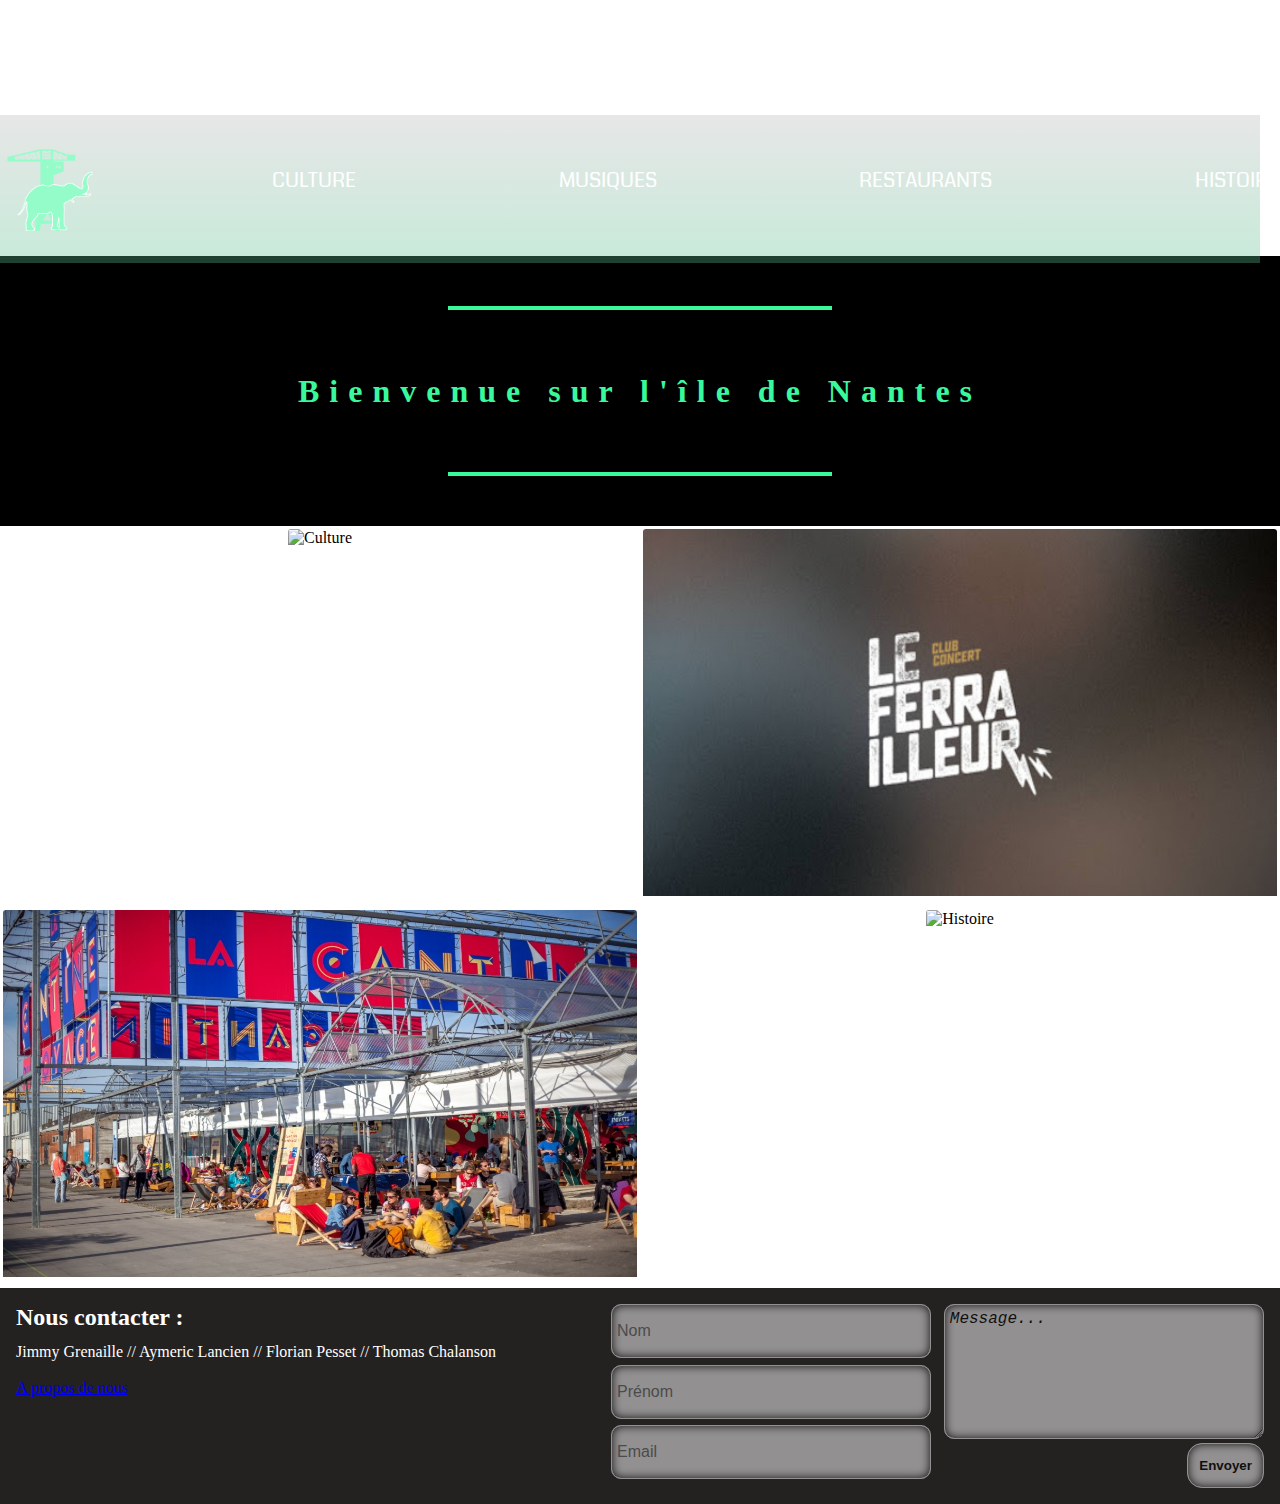
==== commit 89b642b1: "Merge branch 'master' of https://github.com/thomas37000/ileDeNantes into master" ====
--- a/index.html
+++ b/index.html
@@ -7,11 +7,8 @@
   <title>île de Nantes</title>
   <link rel="stylesheet" href="style.css">
   <link rel="stylesheet" href="container.css">
-  <link rel="stylesheet" href="darkmode.css">
-  <link rel="stylesheet" href="nav.css">
-  
+  <link rel="stylesheet" href="nav.css"> 
 </head>
-
 <body>
 
   <header>
@@ -19,7 +16,7 @@
 
     <nav role="navigation">
       <div id="menuToggle">
-        <input type="checkbox" />
+        <input type="checkbox" class="nav-input" />
         <span></span>
         <span></span>
         <span></span>
@@ -28,7 +25,7 @@
           <a href="index.html">
             <img class="logo" href="index.html" src="img/logo nantes.png" alt="logo d'un elephant" >
           </a>
-          <a href="musiques.html">
+          <a href="culture.html">
             <li>Culture</li>
           </a>
           <a href="musiques.html">
@@ -37,7 +34,7 @@
           <a href="musiques.html">
             <li>Restaurants</li>
           </a>
-          <a href="musiques.html">
+          <a href="histoire.html">
             <li>Histoire</li>
           </a>
         </ul>
@@ -69,7 +66,7 @@
     </div>
     <div class="bg"><img src="img/cantine.jpg" alt="Restaurants">
       <div class="overlay">
-        <h2><a href="restaurants.html">Restaurants</a></h2>
+        <h2><a href="restaurants.html" class="resto">Restaurants</a></h2>
         <p>où manger sur l' île de Nantes.</p>
       </div>
     </div>
@@ -84,21 +81,24 @@
   <footer>
     <div class="footer-title">
       <h2 class="contact">Nous contacter :</h2>
-      <p>Jimmy Grenaille  //  Aymeric Lancien  //  Florian Pesset  //  Thomas Chalanson</p>
+      <p>Jimmy Grenaille  //  Aymeric Lancien  //  Florian Pesset  //  Thomas Chalanson</p> <br>
+      <a href="description.html">
+        <p>A propos de nous</p>
+      </a>
     </div>
     <form class="form-container">
       <div class="input-desktop">
         <div class="child-container">
           <label for="last-name"></label>
-          <input type="text" id="last-name" placeholder="Nom">
+          <input type="text" id="last-name" class="footer-input" placeholder="Nom">
         </div>
         <div class="child-container">
           <label for="first-name"></label>
-          <input type="text" id="first-name" placeholder="Prénom">
+          <input type="text" id="first-name" class="footer-input" placeholder="Prénom">
         </div>
         <div class="child-container">
           <label for="mail"></label>
-          <input type="email" id="mail" placeholder="Email">
+          <input type="email" id="mail" class="footer-input" placeholder="Email">
         </div>
       </div>
       <div class="area-desktop">
--- a/style.css
+++ b/style.css
@@ -3,30 +3,8 @@
 @import url('https://fonts.googleapis.com/css2?family=Oswald&display=swap'); /*titres*/
 @import url('https://fonts.googleapis.com/css2?family=Piazzolla:wght@300&display=swap'); /* textes paragraphes */
 
-html, body {
+html {
   margin: 0;
-}
-
-/* Début Header */
-
-.image-header{
-  background-image: url("img/image-header.png");
-  display: flex;
-  justify-content: space-between;
-  background-repeat: no-repeat;
-  background-size: 100vw;
-  height: 20vw;
-}
-
-.logo{
-  width: 25vw;
-  height: 5vh;
-}
-
-.burger {
-  position: absolute;
-  right: 5vw;
-  width: 10%;
 }
 
 body{
@@ -34,44 +12,44 @@
   margin: 0;
 }
 
-nav {
-  width: 100vw;
-  display: none;
-}
-
-nav ul{
-  list-style: none;
-  background: black;
+/* Début styles pages annexes */ 
+
+.scenes-ile {
+  display: flex;
+  flex-direction: column;
+  width: 100%;
+}
+
+.scenes-ile  h1 {
+  font-family: "Oswald";
   text-align: center;
-  padding: 0;
-  margin: 0;
-}
-
-nav a {
-  text-decoration: none;
-  color: #39F99D;
-  width: 100px;
-  display: inline-block;
+  text-shadow: 3px 6px 3px gray;
+  font-size: 5vw;
+}
+
+article {
+  display: flex;
+  flex-direction: column;
+  margin: 1.25rem;
+}
+
+article img {
+  max-width: 100%;
+  height: auto;
+}
+
+article p {
+  font-family: "Piazzolla";
+  border-width: 1px;
+  border-style: solid;
+  border-color: black;
+  margin: 0vw;
   padding: 2vw;
-  font-size: 18px;
-  font-family:"Coda";
-  margin-right: 100px;
-  text-transform: uppercase;
-}
-nav {
-  display: flex;
-  width: 100vw;
-}
-
-/*
-#menu{
-  visibility: hidden;
-}
-*/
-
-/*Fin Header*/
-
-
+  box-shadow: 0 2px 2px 0 black;
+  box-sizing: content-box;
+  background-color: #fff ;
+}
+/* Fin styles pages annexes */
 
 /*
 CSS pour le footer
@@ -140,23 +118,35 @@
   }
 }
 
-@media screen and (min-width: 768px) {
-  .image-header{
-    height: 20vh;
-    background-size: 100%, auto;
+@media screen and (min-width: 768px) 
+{
+  /* Début media pages annexes */ 
+
+  .scenes-ile {
     display: flex;
-    justify-content: space-around;
-  }
-  nav {
-    display: block;
-  }
-
-  .logo{
-    width: auto;
-    height: 15vh;
-/* a partir d'ici JIMMY */
-  }
-  
+    flex-direction: column;
+    width: 100%;
+  }
+
+  .scenes-ile  h1 {
+    font-family: "Oswald";
+    text-align: center;
+    text-shadow: 3px 6px 3px gray;
+  }
+
+  article {
+    display: grid;
+    grid-column-gap: 1vw;
+    align-items: center;
+  }
+
+  article img {
+    max-width: 40vw;
+  }
+
+  article p {
+    grid-column: 2;
+  }
   /* Debut footer */
   footer { 
     padding: 1em;
@@ -187,9 +177,10 @@
     grid-column: 2 / 3;
   }
 
-  input {
-    padding: .3em;
-    border: 1px solid #fff;
+  .footer-input {
+    padding: .3em;
+    border: 1px solid #fff;
+    border-radius: 3px;
     border-radius: 10px;
     background: #fff;
     opacity: 50%;
--- a/container.css
+++ b/container.css
@@ -6,10 +6,6 @@
   margin: 0;
   padding: 0;
 }
-
-/* .headContainer {
-  height: 20vh;
-} */
 
 .headTitle {
   height: 25vh;
@@ -53,19 +49,16 @@
   text-align: center;
 }
 
-.zic {
-  pointer-events: visible;
-}
-
 .bg .overlay h2 {
   font-family: "Oswald", serif;
   font-size: 3em;
   margin-top: 50px;
   padding-top: 10%;
-  /***liens non valide pour l' instant***/
+  cursor: default;
+}
+
+.resto {
   pointer-events: none;
-  cursor: default;
-
 }
 
 .bg .overlay h2 a{
--- a/nav.css
+++ b/nav.css
@@ -10,7 +10,7 @@
 
 nav ul {
   list-style: none;
-  text-align: center;
+  text-align: right;
   padding: 0;
   margin: 0;
 }
@@ -48,7 +48,7 @@
   color:#39F99D; 
 }
 
-#menuToggle input {
+#menuToggle .nav-input {
   display: block;
   width: 40px;
   height: 32px;
@@ -84,18 +84,18 @@
   transform-origin: 0% 100%;
 }
 
-#menuToggle input:checked ~ span {
+#menuToggle .nav-input:checked ~ span {
   opacity: 1;
   transform: rotate(45deg) translate(-2px, -1px);
   background: #232323;
 }
 
-#menuToggle input:checked ~ span:nth-last-child(3) {
+#menuToggle .nav-input:checked ~ span:nth-last-child(3) {
   opacity: 0;
   transform: rotate(0deg) scale(0.2, 0.2);
 }
 
-#menuToggle input:checked ~ span:nth-last-child(2) {
+#menuToggle .nav-input:checked ~ span:nth-last-child(2) {
   transform: rotate(-45deg) translate(0, -1px);
 }
 
@@ -114,23 +114,22 @@
 }
 
 #menu li {
-  padding: 10px 0;
-  font-size: 22px;
+  padding: inherit;
+  font-size: 20px;
 }
 
-#menuToggle input:checked ~ ul {
+#menuToggle .nav-input:checked ~ ul {
   transform: none;
 }
 
 @media screen and (min-width: 768px) 
 {
-  
   nav a {
     width: auto;
   }
 
   #menuToggle {
-    top: 230px;
+    top: 16.8vw;
   }
 
   #menuToggle a {
@@ -140,12 +139,7 @@
     color: #39F99D;
   }
 
-  #menuToggle input {
-    position: static;
-    /* display: block; */
-  }
-
-  #menuToggle span {
+  #menuToggle span, .nav-input {
     display: none;
   }
 
@@ -154,10 +148,9 @@
   }
 
   #menu {
-    display: block;
+    display: flex;
     width: 100vw;
     padding: 0;
-    top: 20px;
     background: rgb(128,128,128);
     background: linear-gradient(180deg, rgba(128,128,128,0.1923144257703081) 0%, #39f99d 550%);
   }
@@ -174,4 +167,6 @@
     width: auto;
     height: 10vh;
   }
-}+}
+
+
